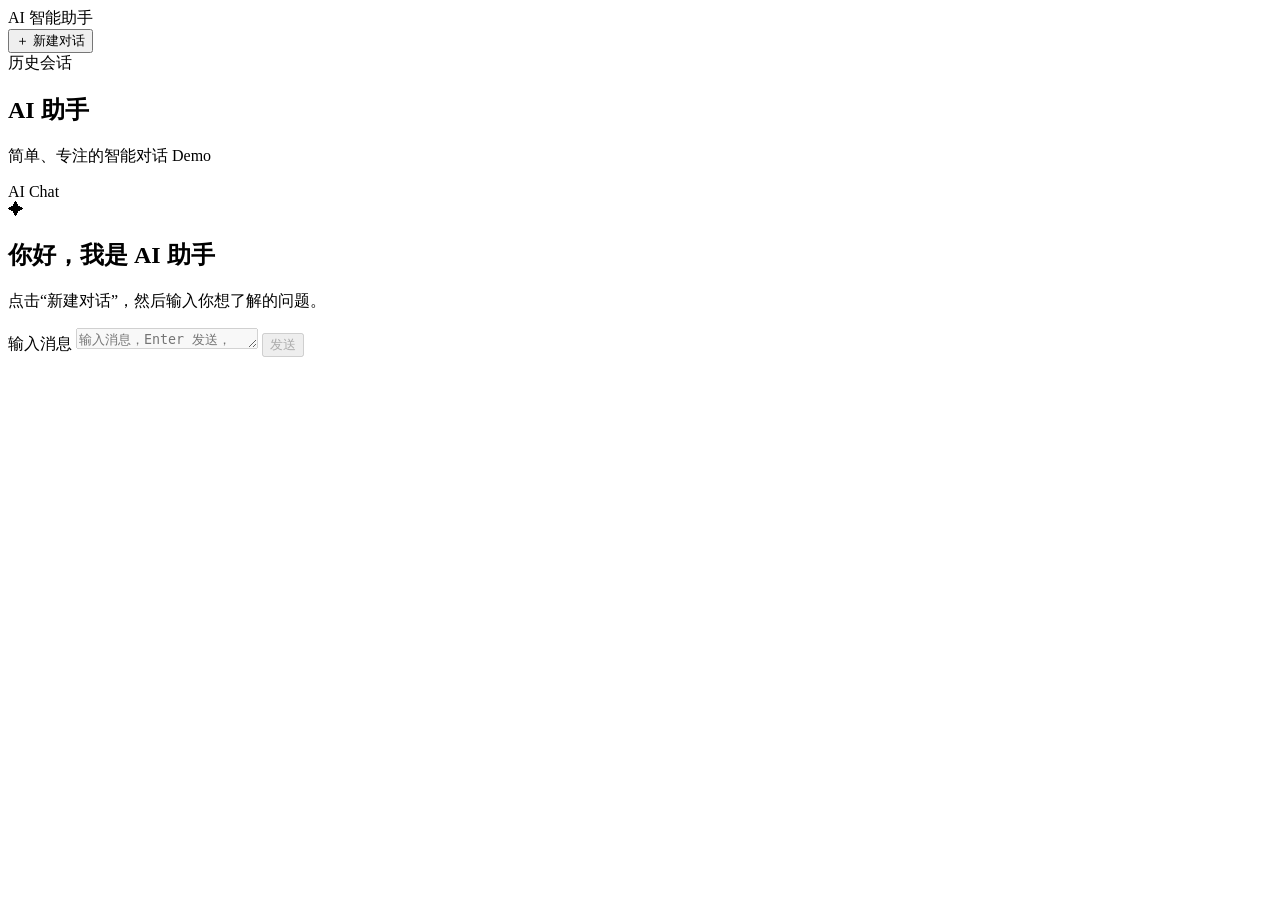
==== src/main/resources/static/chat.html @ 31255fd6 "Prepare AI assistant demo for Railway deployment" ====
<!DOCTYPE html>
<html lang="zh-CN">
<head>
    <meta charset="UTF-8">
    <meta name="viewport" content="width=device-width, initial-scale=1.0">
    <title>AI 智能助手</title>
    <link rel="stylesheet" href="/css/style.css">
</head>
<body class="chat-page">
<main class="chat-layout">
    <aside class="sidebar">
        <div class="sidebar-header">
            <div class="sidebar-brand">
                <span class="mini-brand-mark" aria-hidden="true">AI</span>
                <span>智能助手</span>
            </div>
            <button id="new-conversation-button" class="new-chat-button" type="button">
                <span aria-hidden="true">＋</span>
                新建对话
            </button>
        </div>

        <div class="history-heading">历史会话</div>
        <nav id="conversation-list" class="conversation-list" aria-label="历史会话"></nav>
    </aside>

    <section class="chat-main">
        <header class="chat-header">
            <div>
                <h1 id="conversation-title">AI 助手</h1>
                <p>简单、专注的智能对话 Demo</p>
            </div>
            <span class="mock-badge">AI Chat</span>
        </header>

        <div id="message-list" class="message-list" aria-live="polite">
            <div class="empty-state">
                <div class="empty-icon" aria-hidden="true">✦</div>
                <h2>你好，我是 AI 助手</h2>
                <p>点击“新建对话”，然后输入你想了解的问题。</p>
            </div>
        </div>

        <div class="composer-area">
            <form id="chat-form" class="composer">
                <label class="visually-hidden" for="message-input">输入消息</label>
                <textarea id="message-input"
                          rows="1"
                          maxlength="4000"
                          placeholder="输入消息，Enter 发送，Shift + Enter 换行"
                          disabled></textarea>
                <button id="send-button" class="send-button" type="submit" disabled>发送</button>
            </form>
            <p id="chat-error" class="chat-error" role="alert"></p>
        </div>
    </section>
</main>

<script src="/js/chat.js"></script>
</body>
</html>
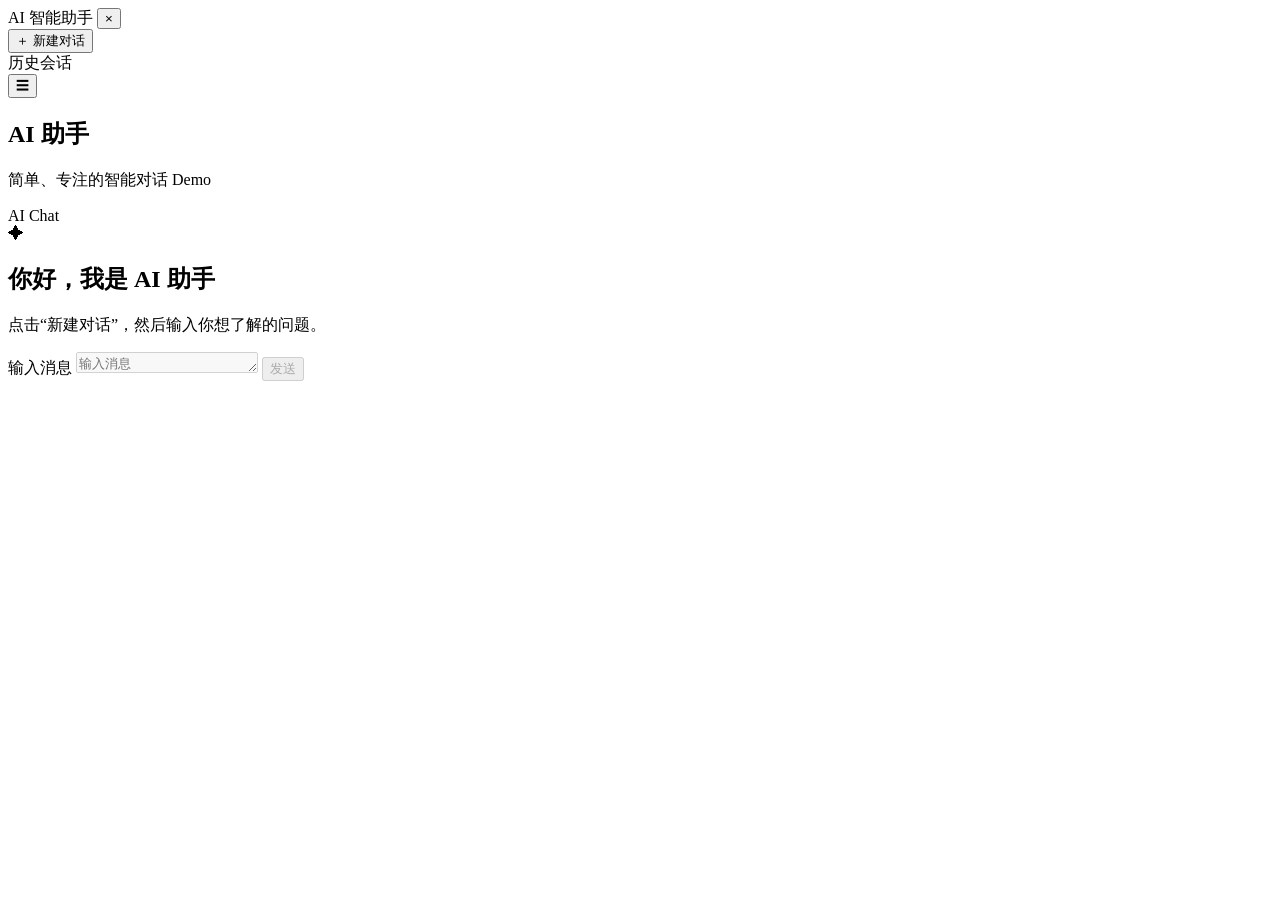
==== commit 07b9eba0: "Add iPhone PWA support and mobile chat layout" ====
--- a/src/main/resources/static/chat.html
+++ b/src/main/resources/static/chat.html
@@ -2,17 +2,27 @@
 <html lang="zh-CN">
 <head>
     <meta charset="UTF-8">
-    <meta name="viewport" content="width=device-width, initial-scale=1.0">
+    <meta name="viewport" content="width=device-width, initial-scale=1.0, viewport-fit=cover">
+    <meta name="theme-color" content="#4f46e5">
+    <meta name="mobile-web-app-capable" content="yes">
+    <meta name="apple-mobile-web-app-capable" content="yes">
+    <meta name="apple-mobile-web-app-status-bar-style" content="black-translucent">
+    <meta name="apple-mobile-web-app-title" content="AI 助手">
+    <meta name="format-detection" content="telephone=no">
     <title>AI 智能助手</title>
+    <link rel="manifest" href="/manifest.json">
+    <link rel="apple-touch-icon" sizes="180x180" href="/icons/apple-touch-icon.png">
+    <link rel="icon" type="image/png" sizes="192x192" href="/icons/icon-192.png">
     <link rel="stylesheet" href="/css/style.css">
 </head>
 <body class="chat-page">
 <main class="chat-layout">
-    <aside class="sidebar">
+    <aside id="conversation-sidebar" class="sidebar">
         <div class="sidebar-header">
             <div class="sidebar-brand">
                 <span class="mini-brand-mark" aria-hidden="true">AI</span>
                 <span>智能助手</span>
+                <button id="sidebar-close" class="sidebar-close" type="button" aria-label="关闭历史会话">×</button>
             </div>
             <button id="new-conversation-button" class="new-chat-button" type="button">
                 <span aria-hidden="true">＋</span>
@@ -23,10 +33,17 @@
         <div class="history-heading">历史会话</div>
         <nav id="conversation-list" class="conversation-list" aria-label="历史会话"></nav>
     </aside>
+    <button id="sidebar-backdrop" class="sidebar-backdrop" type="button" aria-label="关闭历史会话" hidden></button>
 
     <section class="chat-main">
         <header class="chat-header">
-            <div>
+            <button id="sidebar-toggle"
+                    class="menu-button"
+                    type="button"
+                    aria-label="打开历史会话"
+                    aria-controls="conversation-sidebar"
+                    aria-expanded="false">☰</button>
+            <div class="chat-title-group">
                 <h1 id="conversation-title">AI 助手</h1>
                 <p>简单、专注的智能对话 Demo</p>
             </div>
@@ -47,7 +64,7 @@
                 <textarea id="message-input"
                           rows="1"
                           maxlength="4000"
-                          placeholder="输入消息，Enter 发送，Shift + Enter 换行"
+                          placeholder="输入消息"
                           disabled></textarea>
                 <button id="send-button" class="send-button" type="submit" disabled>发送</button>
             </form>
@@ -56,7 +73,7 @@
     </section>
 </main>
 
+<script src="/js/pwa.js"></script>
 <script src="/js/chat.js"></script>
 </body>
 </html>
-
